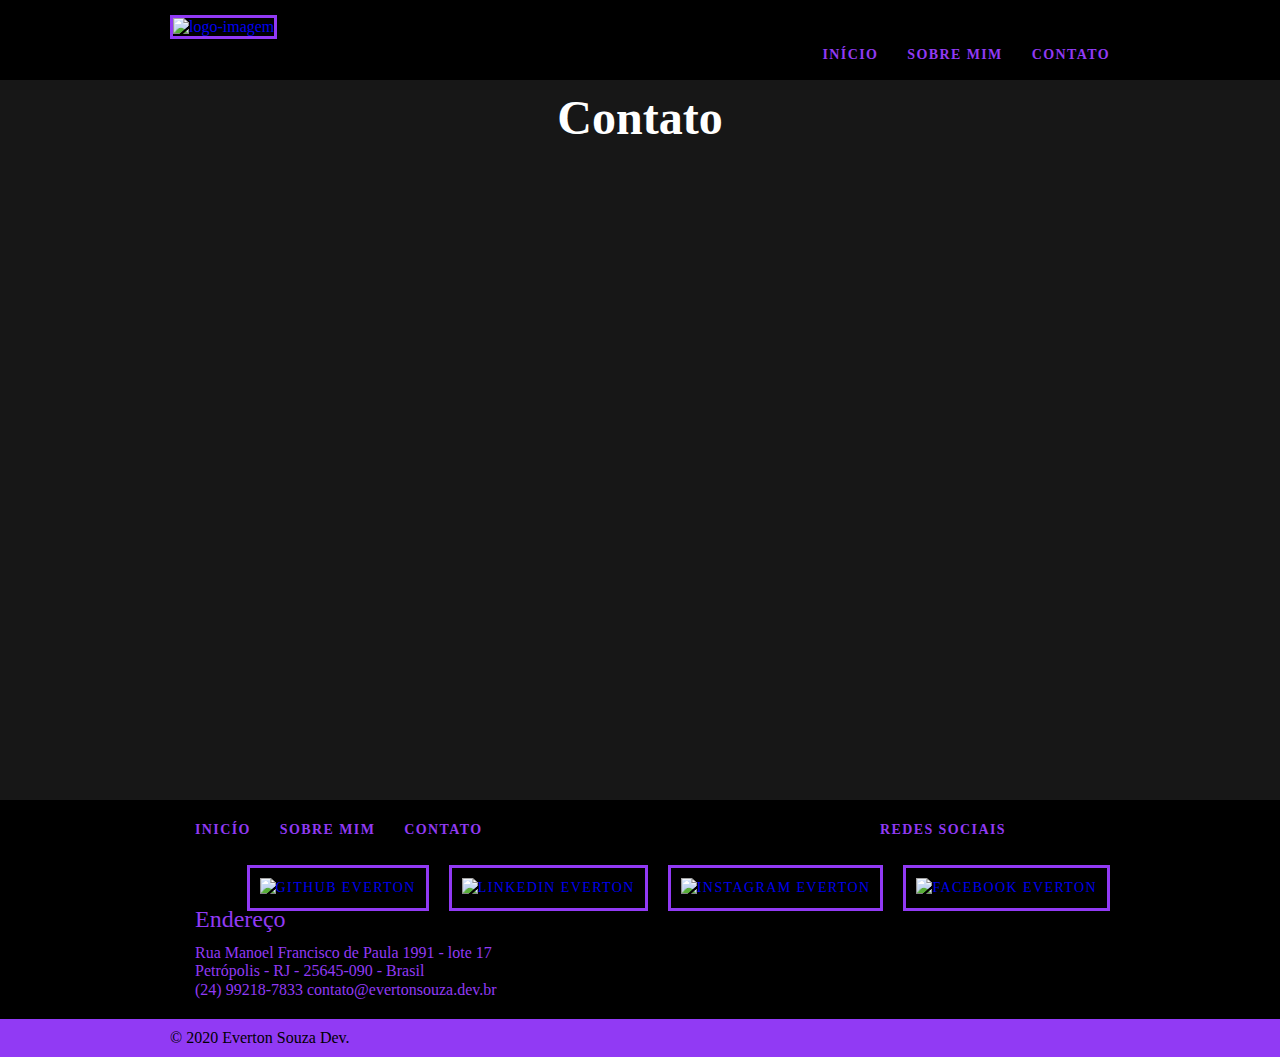
==== contato.html @ dd5ff221 "Falta parte de portfólio animação" ====
<!DOCTYPE html>
<html lang="pt-br">

<head>
  <meta charset="UTF-8">
  <meta name="viewport" content="width=device-width, initial-scale=1.0">
  <title>Portfólio</title>

  <link rel="stylesheet" href="css/normalize.css">
  <link rel="stylesheet" href="css/reset.css">
  <link rel="stylesheet" href="css/grid.css">
  <link rel="stylesheet" href="css/contato.css">
  <link rel="stylesheet" href="css/style.css">


  <script>document.documentElement.classList.add("js");</script>
</head>

<body>
  <header class="header">
    <div class="container">
      <a href="index.html" class="grid-4">
        <img src="img/logo-image.jpg" alt="logo-imagem">
      </a>
      <nav class="grid-12 header-menu">
        <ul>
          <li><a href="index.html">Início</a></li>
          <li><a href="sobre.html">Sobre mim</a></li>
          <li><a href="contato.html">Contato</a></li>
        </ul>
      </nav>
    </div>
  </header>

  <section class="introducao-interna interna_contato">
    <div class="container">
      <h1 data-anime="400" class="fadeInDown">Contato</h1>
      <p data-anime="800" class="fadeInDown">Tire suas dúvidas e faça seu orçamento</p>
    </div>
  </section>


  <section class="contato container fadeInDown" data-anime="1200">
    <form id="form_orcamento" method="POST" action="./enviar-sendgrid.php" class="contato_form grid-8 formphp">
      <label for="nome">Nome</label>
      <input type="text" id="nome" name="nome" required>
      <label for="email">E-mail</label>
      <input type="email" id="email" name="email" required>
      <label for="telefone">Telefone</label>
      <input type="text" id="telefone" name="telefone">

      <label class="nao-aparece">Se você não é um robô, deixe em branco.</label>
      <input type="text" class="nao-aparece" name="leaveblank">
      <label class="nao-aparece">Se você não é um robô, não mude este campo.</label>
      <input type="text" class="nao-aparece" name="dontchange" value="http://">

      <label for="mensagem">Mensagem</label>
      <textarea id="mensagem" name="mensagem" required></textarea>
      <button id="enviar" name="enviar" type="submit" class="btn btn-preto">Enviar</button>
    </form>
    <div class="contato_dados grid-8">
      <h3>Dados</h3>
      <span>+55 24 99218 7833</span>
      <span>contato@evertonsouza.dev.br</span>
      <span>Rua Manoel Francisco de Paula - Siméria</span>
      <span>Petrópolis - RJ - Brasil</span>
      <h3>Redes Sociais</h3>
      <ul>
        <li><a href="http://twitter.com" target="_blank"><img src="img/icones-redes-sociais/github.png" alt="Twitter Bikcraft"></a></li>
        <li><a href="http://twitter.com" target="_blank"><img src="img/icones-redes-sociais/linkedin.png" alt="Twitter Bikcraft"></a></li>
        <li><a href="http://instagram.com" target="_blank"><img src="img/icones-redes-sociais/instagram.png" alt="Instagram Everton"></a></li>
        <li><a href="http://facebook.com" target="_blank"><img src="img/icones-redes-sociais/facebook-logo-2019.png" alt="Facebook Everton"></a></li>
      </ul>
    </div>

  </section>



  <footer class="footer">
    <div class="container">
      <nav class=" grid-12 footer-menu">
        <ul>
          <li><a href="#">Inicío</a></li>
          <li><a href="sobre.html">Sobre mim</a></li>
          <li><a href="contato.html">Contato</a></li>
        </ul>

      </nav>

      <div class="footer-redes">
        <h4>Redes Sociais<h4>
            <ul>
              <li><a href="https://www.facebook.com/everton.arshavin" target="_blank"><img src="img/icones-redes-sociais/facebook-logo-2019.png" alt="Facebook Everton"></a></li>
              <li><a href="https://www.instagram.com/everton.dsouza/" target="_blank"><img src="img/icones-redes-sociais/instagram.png" alt="Instagram Everton"></a></li>
              <li><a href="https://www.linkedin.com/in/everton-souza-a93062182/" target="_blank"><img src="img/icones-redes-sociais/linkedin.png" alt="Linkedin Everton"></a></li>
              <li><a href="https://github.com/EvertonSouzaa" target="_blank"><img src="img/icones-redes-sociais/github.png" alt="Github Everton"></a></li>
            </ul>
      </div>
      <div class="info">
        <h3>Endereço</h3>
        <p>Rua Manoel Francisco de Paula 1991 - lote 17<br>Petrópolis - RJ - 25645-090 - Brasil<br>(24) 99218-7833 contato@evertonsouza.dev.br</p>
      </div>
    </div>
    <div class="copy">
      <div class="container">
        <p class="grid-16"> © 2020 Everton Souza Dev.</p>
      </div>
    </div>
  </footer>

  <script src="./js/simple-anime.js"></script>
  <script src="./js/simple-form.js"></script>
  <script src="./js/script.js"></script>
</body>

</html>
---- css/grid.css ----
*,
*:before,
*:after {
  -webkit-box-sizing: border-box;
  -moz-box-sizing: border-box;
  box-sizing: border-box;
}

.container {
  width: 960px;
  margin: 0 auto;
  padding: 0px;
  position: relative;
}

.container:after,
.container:before {
  content: " ";
  display: table;
}

.container:after {
  clear: both;
}

.grid-1,
.grid-2,
.grid-3,
.grid-4,
.grid-5,
.grid-6,
.grid-7,
.grid-8,
.grid-9,
.grid-10,
.grid-11,
.grid-12,
.grid-13,
.grid-14,
.grid-15,
.grid-16,
.grid-1-3 {
  float: left;
  margin-left: 10px;
  margin-right: 10px;
}

.grid-1 {
  width: 40px;
}
.grid-2 {
  width: 100px;
}
.grid-3 {
  width: 160px;
}
.grid-4 {
  width: 220px;
}
.grid-5 {
  width: 280px;
}
.grid-6 {
  width: 340px;
}
.grid-7 {
  width: 400px;
}
.grid-8 {
  width: 460px;
}
.grid-9 {
  width: 520px;
}
.grid-10 {
  width: 580px;
}
.grid-11 {
  width: 640px;
}
.grid-12 {
  width: 700px;
}
.grid-13 {
  width: 760px;
}
.grid-14 {
  width: 820px;
}
.grid-15 {
  width: 880px;
}
.grid-16 {
  width: 940px;
}
.grid-1-3 {
  width: 300px;
}

@media only screen and (min-width: 788px) and (max-width: 979px) {
  .container {
    width: 768px;
  }

  .grid-1 {
    width: 28px;
  }
  .grid-2 {
    width: 76px;
  }
  .grid-3 {
    width: 124px;
  }
  .grid-4 {
    width: 172px;
  }
  .grid-5 {
    width: 220px;
  }
  .grid-6 {
    width: 268px;
  }
  .grid-7 {
    width: 316px;
  }
  .grid-8 {
    width: 364px;
  }
  .grid-9 {
    width: 412px;
  }
  .grid-10 {
    width: 460px;
  }
  .grid-11 {
    width: 508px;
  }
  .grid-12 {
    width: 556px;
  }
  .grid-13 {
    width: 604px;
  }
  .grid-14 {
    width: 652px;
  }
  .grid-15 {
    width: 700px;
  }
  .grid-16 {
    width: 748px;
  }
  .grid-1-3 {
    width: 236px;
  }
}

@media only screen and (max-width: 787px) {
  .container {
    width: 300px;
  }

  .grid-1,
  .grid-2,
  .grid-3,
  .grid-4,
  .grid-5,
  .grid-6,
  .grid-7,
  .grid-8,
  .grid-9,
  .grid-10,
  .grid-11,
  .grid-12,
  .grid-13,
  .grid-14,
  .grid-15,
  .grid-16,
  .grid-1-3 {
    width: 300px;
    margin: 0 0 20px 0;
    float: none;
  }
}
---- css/contato.css ----
body {
  background: #171717;
}
.interna_contato {
  width: 100%;
  height: 200px;
  background: url("../img/bg-quote-contato.jpg") no-repeat center;
  background-size: cover;
}
.interna_contato h1 {
  font-size: 48px;
  font-weight: bold;
  color: #fff;
  text-align: center;
  padding: 10px 0;
}

.interna_contato p {
  font-size: 24px;
  font-weight: bold;
  color: #fff;
  text-align: center;
  padding: 10px 0;
}
/*Orçamento*/

.contato {
  padding: 40px 0;
}

.contato_form {
  padding-right: 60px;
}

.contato_form label {
  display: block;
  font-family: Nunito;
  font-size: 18px;
  line-height: 25px;
  margin-bottom: 4px;
  color: #913af4;
}

.contato_form input {
  display: block;
  width: 100%;
  border: 4px solid #913af4;
  background: none;
  padding: 7px 10px;
  margin-bottom: 10px;
  outline: none;
  font-size: 14px;
  font-family: Nunito;
  color: #fff;
}

.contato_form textarea {
  display: block;
  width: 100%;
  height: 120px;
  border: 4px solid #913af4;
  background: none;
  padding: 7px 10px;
  margin-bottom: 20px;
  outline: none;
  font-size: 14px;
  font-family: Nunito;
  color: #fff;
}

.contato_form button {
  padding: 7px 40px;
  background: none;
}

.orcamento_dados {
  color: #fff;
}

.contato_dados h3 {
  font-size: 18px;
  line-height: 25px;
  text-transform: uppercase;
  color: #913af4;
  font-weight: bold;
}

.contato_dados span {
  display: block;
  font-size: 18px;
  line-height: 30px;
  font-family: Nunito;
  color: #913af4;
}

.contato_dados span:nth-of-type(even) {
  margin-bottom: 30px;
}

.contato_dados ul {
  margin-top: 10px;
}

.contato_dados ul li {
  display: inline-block;
  margin-right: 10px;
}

.contato_dados ul li a {
  border: 3px solid #913af4;
  display: block;
  padding: 10px;
}

.contato_dados ul li a:hover {
  border-color: #fff;
}
---- css/style.css ----
/* Estilos Gerais */

body {
  font-family: Nunito;
}

/* Header */

.header {
  position: relative;
  top: 0;
  width: 100%;
  background: #000;
  padding: 15px 0;
  z-index: 5;
}

.header > div > a > img {
  border: 3px solid #913af4;
}

.header > div > a > img:hover {
  border-color: #fff;
}

.header-menu {
  text-align: right;
}

.header-menu ul li {
  display: inline-block;
  margin-left: 25px;
  margin-top: 30px;
}

.header-menu ul li a {
  color: #913af4;
  font-weight: bold;
  text-transform: uppercase;
  letter-spacing: 0.1em;
  font-size: 14px;
  line-height: 20px;
  padding: 10px 0;
}

.header-menu ul li a:hover {
  color: #fff;
  border-bottom: 3px solid #fff;
}

/* Introdução */

.introducao {
  width: 100%;
  height: 380px;
  background: url("../img/bg-quote.jpg") no-repeat center;
  background-size: cover;
  /* margin-top: 96px; */
  text-align: center;
  padding-top: 80px;
}

.introducao h1 {
  font-size: 36px;
  color: #fff;
  font-weight: bold;
  text-transform: uppercase;
}

.quote-externo {
  max-width: 320px;
  margin: 0 auto;
  margin-bottom: 40px;
  color: white;
}

.quote-externo p {
  font-style: italic;
  font-size: 20px;
}

.quote-externo p:before,
.quote-externo p:after {
  content: "";
  display: block;
  width: 60px;
  height: 3px;
  background: #fff;
  margin: 14px auto 10px auto;
}

.quote-externo cite {
  font-style: normal;
  font-weight: bold;
  font-size: 20px;
  letter-spacing: 0.1em;
}

.portfolio {
  background: #171717;
}
.portfolio-itens h2 {
  font-size: 36px;
  font-weight: bold;
  line-height: 18px;
  text-transform: uppercase;
  text-align: center;
  margin: 20px auto;
  color: #913af4;
}

.portfolio-itens p {
  font-size: 20px;
  font-weight: bold;
  text-align: center;
  color: #913af4;
}

.portfolio-itens h2::after {
  content: " ";
  display: block;
  border: 3px solid #913af4;
  width: 60px;
  height: 3px;
  margin: 20px auto;
}

.portfolio-itens img {
  max-width: 960px;
  background: no-repeat;
  margin: 10px auto;
  padding: 10px 0;
}

.call {
  text-align: center;
  clear: both;
  margin: 30px auto;
}

.call p {
  font-size: 18px;
  padding: 10px 0;
  color: #913af4;
  margin: 15px auto;
}
.btn {
  border: 3px solid #913af4;
  padding: 10px 30px;
  color: #913af4;
  font-size: 14px;
  line-height: 20px;
  text-transform: uppercase;
  font-weight: 700;
  letter-spacing: 0.1em;
}
.btn:hover {
  color: #fff;
  border-color: #fff;
}

.footer {
  width: 100%;
  background: #000;
  color: #fff;
}

.footer-menu {
  text-align: left;
}

.footer-menu ul li {
  display: inline-block;
  margin-left: 25px;
  margin-top: 20px;
}

.footer-menu ul li a {
  color: #913af4;
  font-weight: bold;
  text-transform: uppercase;
  letter-spacing: 0.1em;
  font-size: 14px;
  line-height: 20px;
  padding: 10px 0;
}

.footer-menu ul li a:hover {
  color: #fff;
  border-bottom: 3px solid #fff;
}

.footer-redes h4 {
  color: #913af4;
  font-weight: bold;
  text-transform: uppercase;
  letter-spacing: 0.1em;
  font-size: 14px;
  line-height: 20px;
  padding: 10px 0;
  margin: 10px auto;
}

.footer-redes ul li {
  display: block;
  margin: 10px 10px;
  float: right;
}

.footer-redes ul li a {
  border: 3px solid #913af4;
  display: block;
  padding: 10px;
  margin: -15px auto;
}

.footer-redes ul li a:hover {
  border-color: #fff;
}

.info {
  text-align: left;
  margin-top: -30px;
  padding-bottom: 20px;
  color: #913af4;
  padding-left: 35px;
}

.info h3 {
  font-size: 24px;
  margin: 10px auto;
  padding-left: 0px;
}

.copy {
  width: 100%;
  background: #913af4;
  padding: 10px 0;
  color: #000;
}

.js [data-slide] {
  position: relative;
}

.js [data-slide] > * {
  position: absolute;
  top: 0px;
  opacity: 0;
}

.js [data-slide] > .active {
  position: relative;
  opacity: 1;
  transition: opacity 500ms;
}

.js [data-slide-nav] {
  display: block;
  text-align: center;
  margin-top: 20px;
}

.js [data-slide-nav] button {
  display: inline-block;
  width: 12px;
  height: 12px;
  margin: 4px;
  border: none;
  padding: 0px;
  border-radius: 6px;
  text-indent: -99px;
  overflow: hidden;
  background: #1d1d1d;
}

.js [data-slide-nav] button.active {
  background: #fec63e;
}

.js [data-anime] {
  opacity: 0;
}

.js .fadeInDown {
  transform: translate3d(0, -20px, 0);
}

.js .anime {
  opacity: 1;
  transform: none;
  transition: opacity 800ms, transform 800ms;
}

.nao-aparece {
  visibility: hidden;
  position: absolute;
  height: 0px;
}

#form-sucesso {
  color: #31aa39;
}

#form-erro {
  color: #f64540;
}
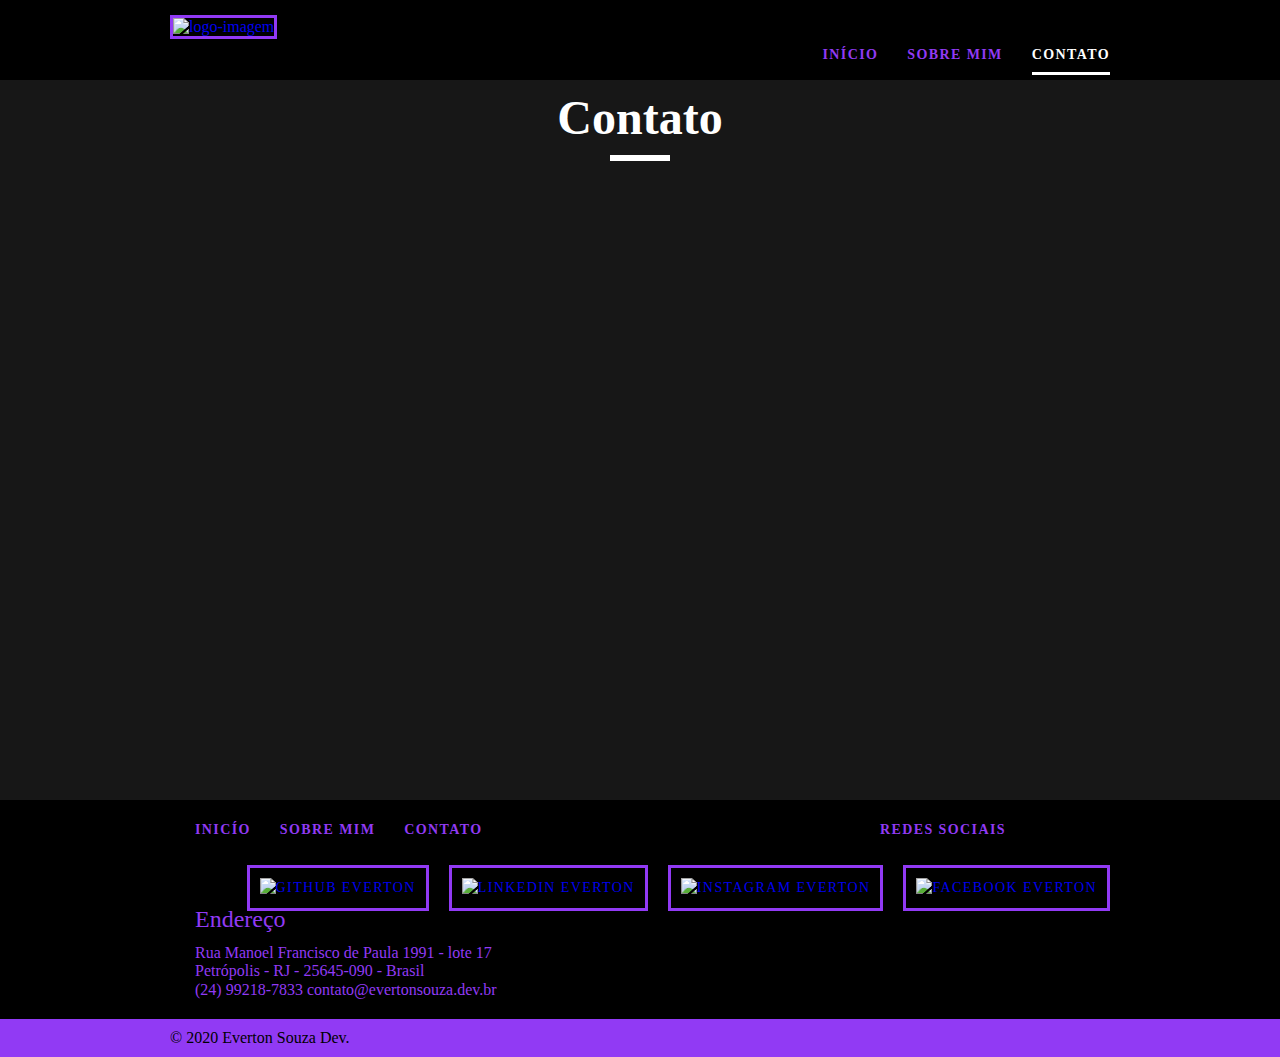
==== commit 385bf9de: "Falta Alguns ajuste SEO" ====
--- a/contato.html
+++ b/contato.html
@@ -26,7 +26,7 @@
         <ul>
           <li><a href="index.html">Início</a></li>
           <li><a href="sobre.html">Sobre mim</a></li>
-          <li><a href="contato.html">Contato</a></li>
+          <li><a class="menu_ativo" href="contato.html">Contato</a></li>
         </ul>
       </nav>
     </div>
--- a/css/contato.css
+++ b/css/contato.css
@@ -13,6 +13,16 @@
   color: #fff;
   text-align: center;
   padding: 10px 0;
+}
+
+.interna_contato h1:after {
+  content: " ";
+  width: 60px;
+  height: 3px;
+  border: 3px solid #fff;
+  display: block;
+  background: #fff;
+  margin: 10px auto;
 }
 
 .interna_contato p {
--- a/css/style.css
+++ b/css/style.css
@@ -48,6 +48,11 @@
   border-bottom: 3px solid #fff;
 }
 
+.header-menu ul li a.menu_ativo {
+  color: #fff;
+  border-bottom: 3px solid #fff;
+}
+
 /* Introdução */
 
 .introducao {
@@ -123,6 +128,7 @@
   width: 60px;
   height: 3px;
   margin: 20px auto;
+  background: #913af4;
 }
 
 .portfolio-itens img {
@@ -135,14 +141,14 @@
 .call {
   text-align: center;
   clear: both;
-  margin: 30px auto;
+  margin: 20px auto;
 }
 
 .call p {
   font-size: 18px;
   padding: 10px 0;
   color: #913af4;
-  margin: 15px auto;
+  margin: 20px auto;
 }
 .btn {
   border: 3px solid #913af4;
@@ -242,66 +248,55 @@
 .js [data-slide] {
   position: relative;
 }
-
 .js [data-slide] > * {
   position: absolute;
-  top: 0px;
+  top: 0;
   opacity: 0;
 }
-
 .js [data-slide] > .active {
   position: relative;
   opacity: 1;
   transition: opacity 500ms;
 }
-
 .js [data-slide-nav] {
   display: block;
   text-align: center;
-  margin-top: 20px;
-}
-
+  margin-top: 5px;
+}
 .js [data-slide-nav] button {
   display: inline-block;
   width: 12px;
   height: 12px;
   margin: 4px;
   border: none;
-  padding: 0px;
+  padding: 0;
   border-radius: 6px;
   text-indent: -99px;
   overflow: hidden;
   background: #1d1d1d;
 }
-
 .js [data-slide-nav] button.active {
-  background: #fec63e;
-}
-
+  background: #913af4;
+}
 .js [data-anime] {
   opacity: 0;
 }
-
 .js .fadeInDown {
   transform: translate3d(0, -20px, 0);
 }
-
 .js .anime {
   opacity: 1;
   transform: none;
   transition: opacity 800ms, transform 800ms;
 }
-
 .nao-aparece {
   visibility: hidden;
   position: absolute;
-  height: 0px;
-}
-
+  height: 0;
+}
 #form-sucesso {
   color: #31aa39;
 }
-
 #form-erro {
   color: #f64540;
 }
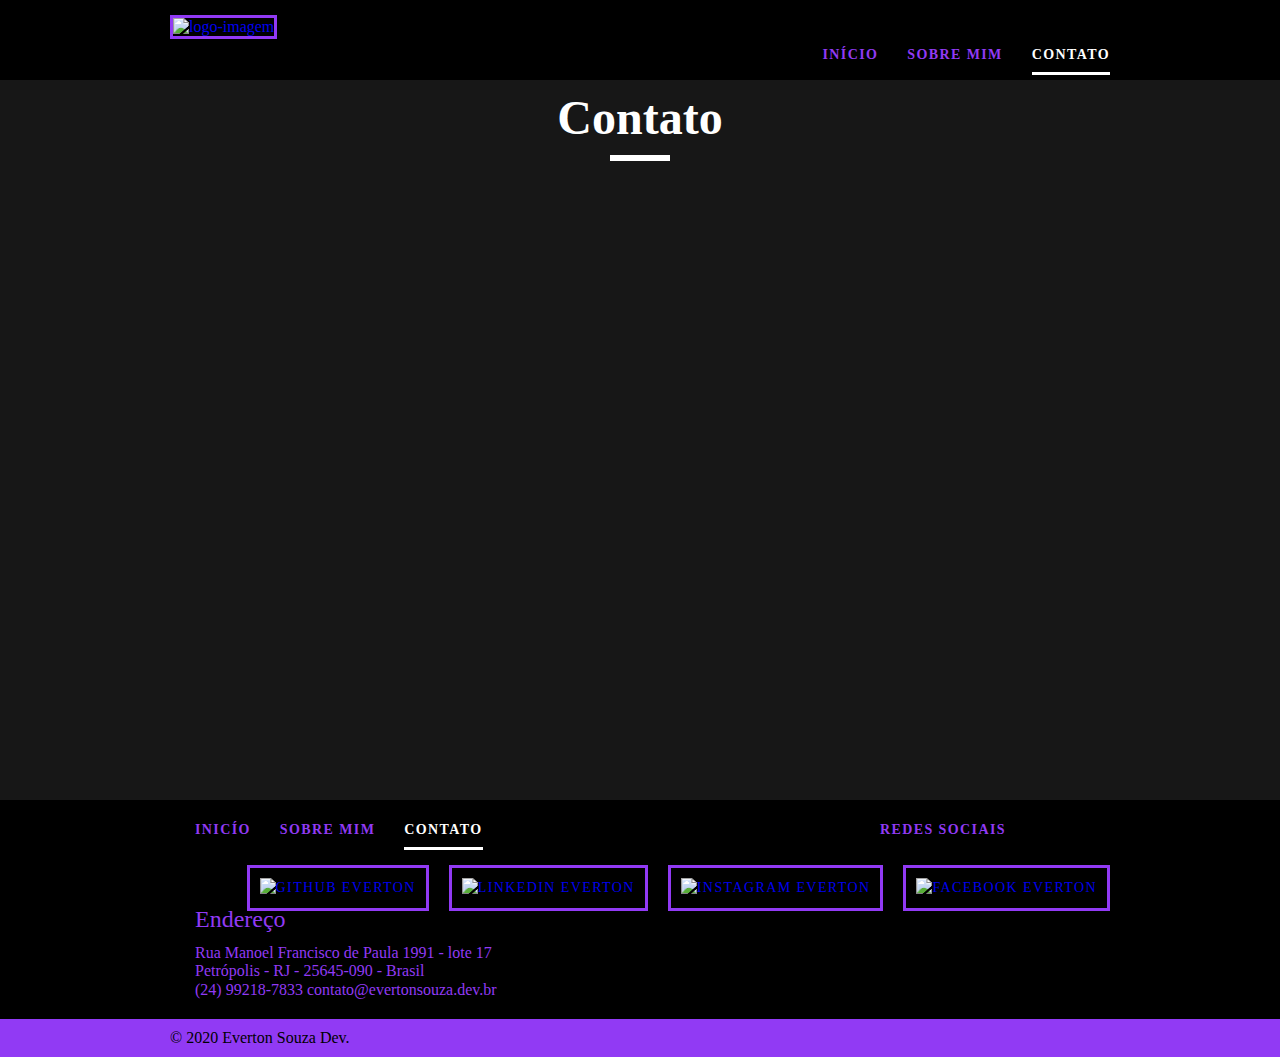
==== commit 1a8a7273: "Falta ajuste smartphone" ====
--- a/contato.html
+++ b/contato.html
@@ -4,14 +4,18 @@
 <head>
   <meta charset="UTF-8">
   <meta name="viewport" content="width=device-width, initial-scale=1.0">
-  <title>Portfólio</title>
+  <title>Everton Souza Dev</title>
 
   <link rel="stylesheet" href="css/normalize.css">
   <link rel="stylesheet" href="css/reset.css">
   <link rel="stylesheet" href="css/grid.css">
   <link rel="stylesheet" href="css/contato.css">
   <link rel="stylesheet" href="css/style.css">
+  <link rel="stylesheet" href="css/responsivo.css">
 
+
+
+  <link rel="shortcut icon" href="img/logo_size.jpg">
 
   <script>document.documentElement.classList.add("js");</script>
 </head>
@@ -81,9 +85,9 @@
     <div class="container">
       <nav class=" grid-12 footer-menu">
         <ul>
-          <li><a href="#">Inicío</a></li>
+          <li><a href="index.html">Inicío</a></li>
           <li><a href="sobre.html">Sobre mim</a></li>
-          <li><a href="contato.html">Contato</a></li>
+          <li><a class="menu_ativo" href="contato.html">Contato</a></li>
         </ul>
 
       </nav>
--- a/css/style.css
+++ b/css/style.css
@@ -192,6 +192,11 @@
 }
 
 .footer-menu ul li a:hover {
+  color: #fff;
+  border-bottom: 3px solid #fff;
+}
+
+.footer-menu ul li a.menu_ativo {
   color: #fff;
   border-bottom: 3px solid #fff;
 }
--- a/css/responsivo.css
+++ b/css/responsivo.css
@@ -0,0 +1,39 @@
+/*Estilo para tablets*/
+@media only screen and (min-width: 788px) and (max-width: 979px) {
+  .header {
+    width: 100%;
+    background: #000;
+    padding: 10px 0;
+    margin: 0px auto;
+  }
+  .portfolio-itens h2 {
+    margin: 30px auto;
+  }
+  .portfolio-itens img {
+    max-width: 740px;
+    height: 304px;
+    background-size: cover;
+    margin: 10px auto;
+    padding: 10px 0;
+  }
+  /* Sobre */
+  .foto-perfil img {
+    width: 100%;
+  }
+  .quem-sou h2 {
+    margin-bottom: 20px;
+  }
+  .habilidades {
+    width: 100%;
+    height: 280px;
+  }
+  .habilidades div > img {
+    max-width: 50px;
+    float: left;
+    margin: 50px 10px 0px 50px;
+  }
+} /* Final do estilo para tablets */
+
+/*Estilo para smartphone*/
+@media only screen and (max-width: 787px) {
+} /* Final estilo para smartphone */
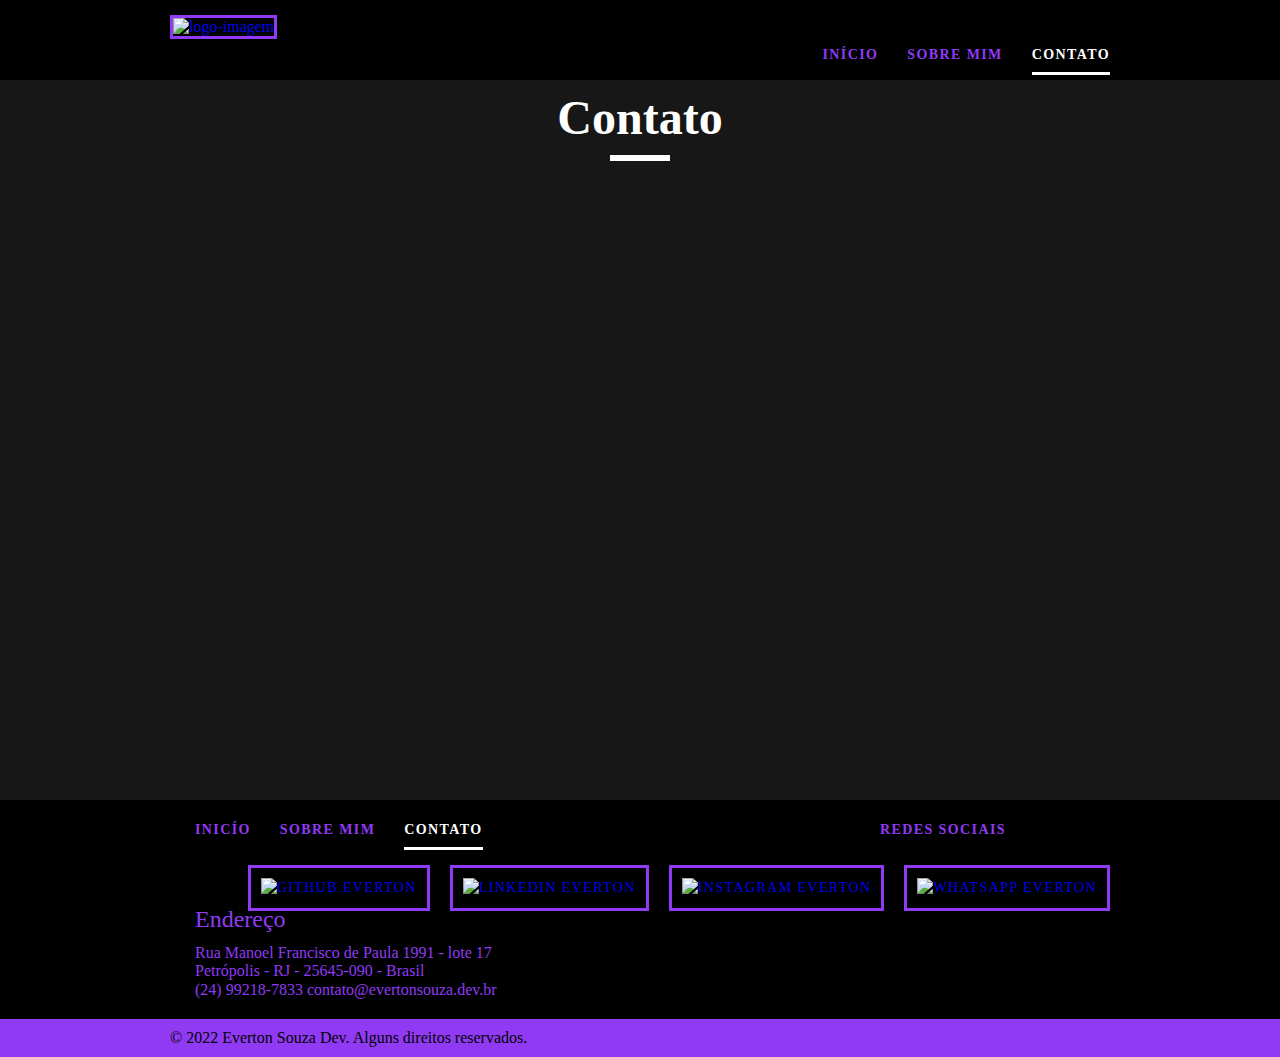
==== commit 07bcb3cf: "up" ====
--- a/contato.html
+++ b/contato.html
@@ -24,7 +24,7 @@
   <header class="header">
     <div class="container">
       <a href="index.html" class="grid-4">
-        <img src="img/logo-image.jpg" alt="logo-imagem">
+        <img src="img/marca.svg" alt="logo-imagem">
       </a>
       <nav class="grid-12 header-menu">
         <ul>
@@ -63,17 +63,17 @@
       <button id="enviar" name="enviar" type="submit" class="btn btn-preto">Enviar</button>
     </form>
     <div class="contato_dados grid-8">
-      <h3>Dados</h3>
+      <h3>Endereço</h3>
       <span>+55 24 99218 7833</span>
       <span>contato@evertonsouza.dev.br</span>
       <span>Rua Manoel Francisco de Paula - Siméria</span>
       <span>Petrópolis - RJ - Brasil</span>
       <h3>Redes Sociais</h3>
       <ul>
-        <li><a href="http://twitter.com" target="_blank"><img src="img/icones-redes-sociais/github.png" alt="Twitter Bikcraft"></a></li>
-        <li><a href="http://twitter.com" target="_blank"><img src="img/icones-redes-sociais/linkedin.png" alt="Twitter Bikcraft"></a></li>
-        <li><a href="http://instagram.com" target="_blank"><img src="img/icones-redes-sociais/instagram.png" alt="Instagram Everton"></a></li>
-        <li><a href="http://facebook.com" target="_blank"><img src="img/icones-redes-sociais/facebook-logo-2019.png" alt="Facebook Everton"></a></li>
+        <li><a href="https://api.whatsapp.com/send?phone=5524992187833&text=Desejo%20tirar%20d%C3%BAvidas." target="_blank"><img src="img/whatsapp.svg" alt="WhatsApp Everton"></a></li>
+        <li><a href="https://www.instagram.com/everton.dsouza/" target="_blank"><img src="img/instagram.svg" alt="Instagram Everton"></a></li>
+        <li><a href="https://www.linkedin.com/in/everton-souza-a93062182/" target="_blank"><img src="img/linkedin.svg" alt="Linkedin Everton"></a></li>
+        <li><a href="https://github.com/EvertonSouzaa" target="_blank"><img src="img/github.svg" alt="Github Everton"></a></li>
       </ul>
     </div>
 
@@ -92,13 +92,13 @@
 
       </nav>
 
-      <div class="footer-redes">
+      <div class=" footer-redes">
         <h4>Redes Sociais<h4>
             <ul>
-              <li><a href="https://www.facebook.com/everton.arshavin" target="_blank"><img src="img/icones-redes-sociais/facebook-logo-2019.png" alt="Facebook Everton"></a></li>
-              <li><a href="https://www.instagram.com/everton.dsouza/" target="_blank"><img src="img/icones-redes-sociais/instagram.png" alt="Instagram Everton"></a></li>
-              <li><a href="https://www.linkedin.com/in/everton-souza-a93062182/" target="_blank"><img src="img/icones-redes-sociais/linkedin.png" alt="Linkedin Everton"></a></li>
-              <li><a href="https://github.com/EvertonSouzaa" target="_blank"><img src="img/icones-redes-sociais/github.png" alt="Github Everton"></a></li>
+              <li><a href="https://api.whatsapp.com/send?phone=5524992187833&text=Desejo%20tirar%20d%C3%BAvidas." target="_blank"><img src="img/whatsapp.svg" alt="WhatsApp Everton"></a></li>
+              <li><a href="https://www.instagram.com/everton.dsouza/" target="_blank"><img src="img/instagram.svg" alt="Instagram Everton"></a></li>
+              <li><a href="https://www.linkedin.com/in/everton-souza-a93062182/" target="_blank"><img src="img/linkedin.svg" alt="Linkedin Everton"></a></li>
+              <li><a href="https://github.com/EvertonSouzaa" target="_blank"><img src="img/github.svg" alt="Github Everton"></a></li>
             </ul>
       </div>
       <div class="info">
@@ -108,7 +108,7 @@
     </div>
     <div class="copy">
       <div class="container">
-        <p class="grid-16"> © 2020 Everton Souza Dev.</p>
+        <p class="grid-16"> © 2022 Everton Souza Dev. Alguns direitos reservados.</p>
       </div>
     </div>
   </footer>
--- a/css/grid.css
+++ b/css/grid.css
@@ -157,7 +157,7 @@
 
 @media only screen and (max-width: 787px) {
   .container {
-    width: 300px;
+    width: 450px;
   }
 
   .grid-1,
--- a/css/contato.css
+++ b/css/contato.css
@@ -4,7 +4,7 @@
 .interna_contato {
   width: 100%;
   height: 200px;
-  background: url("../img/bg-quote-contato.jpg") no-repeat center;
+  background: url("../img/bg-quote.svg") no-repeat center;
   background-size: cover;
 }
 .interna_contato h1 {
--- a/css/style.css
+++ b/css/style.css
@@ -58,7 +58,7 @@
 .introducao {
   width: 100%;
   height: 380px;
-  background: url("../img/bg-quote.jpg") no-repeat center;
+  background: url("../img/bg-quote.svg") no-repeat center;
   background-size: cover;
   /* margin-top: 96px; */
   text-align: center;
--- a/css/responsivo.css
+++ b/css/responsivo.css
@@ -10,7 +10,7 @@
     margin: 30px auto;
   }
   .portfolio-itens img {
-    max-width: 740px;
+    max-width: 720px;
     height: 304px;
     background-size: cover;
     margin: 10px auto;
@@ -32,8 +32,66 @@
     float: left;
     margin: 50px 10px 0px 50px;
   }
+
+  .footer-redes h4 {
+    text-align: left;
+  }
+  .footer-redes ul li a {
+    border: 3px solid #913af4;
+    display: block;
+    padding: 10px;
+    margin: 20px 0px;
+  }
+
+  .info {
+    margin: 5px auto;
+  }
 } /* Final do estilo para tablets */
 
 /*Estilo para smartphone*/
 @media only screen and (max-width: 787px) {
-} /* Final estilo para smartphone */
+  /*787*/
+  .header {
+    width: 100%;
+    background: #000;
+    padding: 10px 0;
+    margin: 0px auto;
+  }
+  .header > div > a > img {
+    margin: 10px 170px;
+  }
+
+  .header-menu {
+    margin: 20px auto;
+  }
+
+  .header-menu ul li {
+    text-align: center;
+    display: inline;
+    margin: 10px 10px;
+  }
+
+  .portfolio-itens h2 {
+  }
+  .portfolio-itens p {
+  }
+
+  .portfolio-itens ul li img {
+  }
+
+  .footer-menu {
+  }
+
+  .footer-menu ul li a {
+  }
+  .footer-redes h4 {
+  }
+  .footer-redes ul li a {
+  }
+  .footer-redes ul li a:hover {
+  }
+
+  .info {
+  }
+  /* Final estilo para smartphone */
+}
